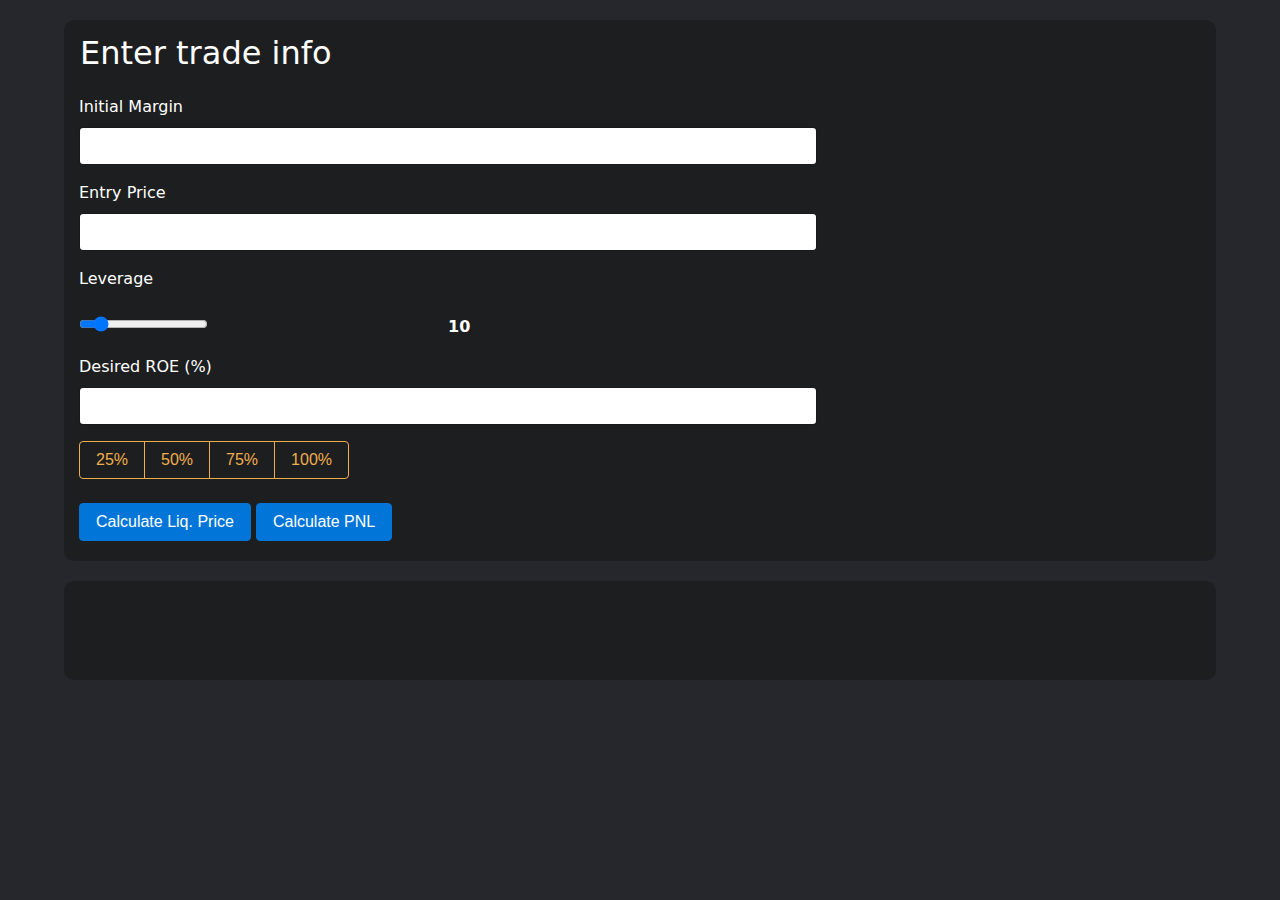
==== index.html @ c53b1e97 "Liq calc" ====
<!DOCTYPE html>
<html lang="en">
<head>
    <meta charset="utf-8">
    <meta http-equiv="X-UA-Compatible" content="IE=edge">
    <meta name="viewport" content="width=device-width, initial-scale=1">
    <meta name="mobile-web-app-capable" content="yes">
    <title>Future Exit Price Generator</title>

    <link href="css/style.css" rel="stylesheet">
    <link href="css/bootstrap.css" rel="stylesheet">
    <link rel="manifest" href="other/manifest.json">
    <link rel="apple-touch-icon" href="/other/icon_192.png">
    <script src="js/scripts.js"></script>
    <script src="js/jquery.min.js"></script>
    <script src="js/bootstrap.min.js"></script>
</head>
<body>
<div class="container-fluid center_div">
    <div class="row">
        <div class="col-md-12 p-3">
            <h2>
                <span style="font-size: 14">Enter trade info</span>
            </h2>
        </div>
        <div class="col-md-12">
            <div class="row">
                <div class="col-md-8">
                    <form role="form" onsubmit="return false;">
                        <div class="form-group">
                            <label for="initial_margin">
                                Initial Margin
                            </label>
                            <input type="text" class="form-control" id="initial_margin">
                        </div>
                        <div class="form-group">
                            <label for="entry_price">
                                Entry Price
                            </label>
                            <input type="text" class="form-control" id="entry_price">
                        </div>
                        <div>
                            <label for="leverage">
                                Leverage
                            </label>
                        </div>
                        <div class="d-flex my-3">
                            <div class="w-50">
                                <input type="range" class="custom-range" id="leverage" value="10" min="1" max="75">
                            </div>
                            <span class="font-weight-bold valueSpan2"></span>
                        </div>
                        <div class="form-group">
                            <label for="desired_roe">
                                Desired ROE (%)
                            </label>
                            <input type="text" class="form-control" id="desired_roe">
                        </div>
                        <div class="form-group">
                            <div class="btn-group" role="group" aria-label="Basic example">
                                <button type="button" class="btn btn-outline-warning" onclick="buttonval(this.innerHTML)">25%</button>
                                <button type="button" class="btn btn-outline-warning" onclick="buttonval(this.innerHTML)">50%</button>
                                <button type="button" class="btn btn-outline-warning" onclick="buttonval(this.innerHTML)">75%</button>
                                <button type="button" class="btn btn-outline-warning" onclick="buttonval(this.innerHTML)">100%</button>
                            </div>
                        </div>
                        <div class="mt-4">
                        <button type="submit" class="btn btn-primary" onclick="liq_calc()">
                            Calculate Liq. Price
                        </button>
                            <button type="submit" class="btn btn-primary" onclick="calc()">
                                Calculate PNL
                            </button>
                        </div>
                    </form>
                </div>
            </div>
        </div>
    </div>
</div>
<div class="container-fluid center_div">
    <div class="form-group">
        <label class="mt-4" id="calc_type">
        </label>
    </div>
    <div class="displayer flex-row">
        <h2 style="color: rgb(240, 185, 11) !important;" id="calc_value" class="p-2"></h2>
    </div>
</div>
<!--<div class="container">
    <h2>Dynamic Tabs</h2>
    <p>To make the tabs toggleable, add the data-toggle="tab" attribute to each link. Then add a .tab-pane class with a unique ID for every tab and wrap them inside a div element with class .tab-content.</p>

    <ul class="nav nav-tabs">
        <li class="active"><a data-toggle="tab" href="#home">Home</a></li>
        <li><a data-toggle="tab" href="#menu1">Menu 1</a></li>
        <li><a data-toggle="tab" href="#menu2">Menu 2</a></li>
        <li><a data-toggle="tab" href="#menu3">Menu 3</a></li>
    </ul>

    <div class="tab-content">
        <div id="home" class="tab-pane fade in active">
            <h3>HOME</h3>
            <p>Lorem ipsum dolor sit amet, consectetur adipisicing elit, sed do eiusmod tempor incididunt ut labore et dolore magna aliqua.</p>
        </div>
        <div id="menu1" class="tab-pane fade in active">
            <h3>Menu 1</h3>
            <p>Ut enim ad minim veniam, quis nostrud exercitation ullamco laboris nisi ut aliquip ex ea commodo consequat.</p>
        </div>
        <div id="menu2" class="tab-pane fade">
            <h3>Menu 2</h3>
            <p>Sed ut perspiciatis unde omnis iste natus error sit voluptatem accusantium doloremque laudantium, totam rem aperiam.</p>
        </div>
        <div id="menu3" class="tab-pane fade">
            <h3>Menu 3</h3>
            <p>Eaque ipsa quae ab illo inventore veritatis et quasi architecto beatae vitae dicta sunt explicabo.</p>
        </div>
    </div>
</div>-->

<script>
    $(document).ready(function() {

        const $valueSpan = $('.valueSpan2');
        const $value = $('#leverage');
        $valueSpan.html($value.val());
        $value.on('input change', () => {

            $valueSpan.html($value.val());
        });
    });
</script>
<script>
    function buttonval(clicked_id)
    {
        var test1 = clicked_id;
        var result = parseFloat(test1);

        console.log(test1);
        console.log(result);

        document.getElementById('desired_roe').value = result;

    }
</script>
</body>
</html>
---- css/style.css ----
.center_div{
    margin: 20px 0px 0px 40px;
    width:90%; /* value of your choice which suits your alignment */
    background-color: #1d1e1f;
    border-radius: 10px;
    padding-bottom: 20px;
}
body {
    background-color: rgb(38 39 45) !important;
    color: #fff !important;
}
exit_price {
    color: rgb(240, 185, 11) !important;
}
displayer {
    background-color: #121212 !important;
    border-radius: 10px !important;
}
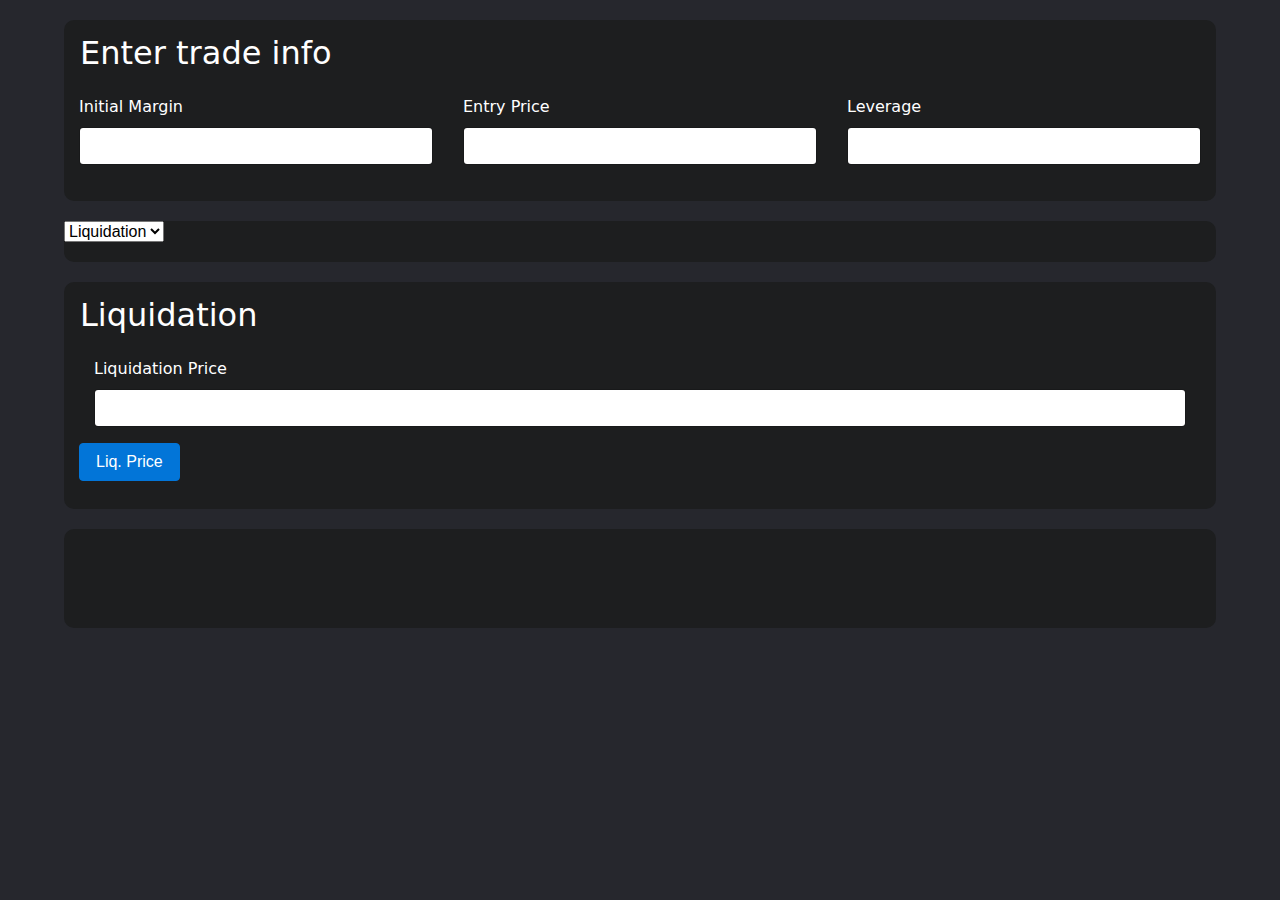
==== commit a82fd7d1: "Liq calc" ====
--- a/index.html
+++ b/index.html
@@ -14,6 +14,19 @@
     <script src="js/scripts.js"></script>
     <script src="js/jquery.min.js"></script>
     <script src="js/bootstrap.min.js"></script>
+    <link href="https://stackpath.bootstrapcdn.com/font-awesome/4.7.0/css/font-awesome.min.css" rel="stylesheet" />
+    <script src="https://cdn.jsdelivr.net/npm/popper.js@1.16.0/dist/umd/popper.min.js"></script>
+    <script type="text/javascript">
+        $(function () {
+            $("#calc_type").change(function () {
+                if ($(this).val() == "2") {
+                    $("#roe_container").show();
+                } else {
+                    $("#roe_container").hide();
+                }
+            });
+        });
+    </script>
 </head>
 <body>
 <div class="container-fluid center_div">
@@ -23,69 +36,137 @@
                 <span style="font-size: 14">Enter trade info</span>
             </h2>
         </div>
-        <div class="col-md-12">
-            <div class="row">
-                <div class="col-md-8">
-                    <form role="form" onsubmit="return false;">
-                        <div class="form-group">
-                            <label for="initial_margin">
-                                Initial Margin
-                            </label>
-                            <input type="text" class="form-control" id="initial_margin">
-                        </div>
-                        <div class="form-group">
-                            <label for="entry_price">
-                                Entry Price
-                            </label>
-                            <input type="text" class="form-control" id="entry_price">
-                        </div>
-                        <div>
-                            <label for="leverage">
-                                Leverage
-                            </label>
-                        </div>
-                        <div class="d-flex my-3">
-                            <div class="w-50">
-                                <input type="range" class="custom-range" id="leverage" value="10" min="1" max="75">
-                            </div>
-                            <span class="font-weight-bold valueSpan2"></span>
-                        </div>
-                        <div class="form-group">
-                            <label for="desired_roe">
-                                Desired ROE (%)
-                            </label>
-                            <input type="text" class="form-control" id="desired_roe">
-                        </div>
-                        <div class="form-group">
-                            <div class="btn-group" role="group" aria-label="Basic example">
-                                <button type="button" class="btn btn-outline-warning" onclick="buttonval(this.innerHTML)">25%</button>
-                                <button type="button" class="btn btn-outline-warning" onclick="buttonval(this.innerHTML)">50%</button>
-                                <button type="button" class="btn btn-outline-warning" onclick="buttonval(this.innerHTML)">75%</button>
-                                <button type="button" class="btn btn-outline-warning" onclick="buttonval(this.innerHTML)">100%</button>
-                            </div>
-                        </div>
-                        <div class="mt-4">
-                        <button type="submit" class="btn btn-primary" onclick="liq_calc()">
-                            Calculate Liq. Price
-                        </button>
-                            <button type="submit" class="btn btn-primary" onclick="calc()">
-                                Calculate PNL
-                            </button>
-                        </div>
-                    </form>
-                </div>
+    </div>
+    <form role="form" onsubmit="return false;">
+    <div class="row">
+        <div class="form-group col-sm">
+            <label for="initial_margin">
+                Initial Margin
+            </label>
+            <input type="text" class="form-control" id="initial_margin">
+        </div>
+        <div class="form-group col-sm">
+            <label for="entry_price">
+                Entry Price
+            </label>
+            <input type="text" class="form-control" id="entry_price">
+        </div>
+        <div class="form-group col-sm">
+            <label for="leverage">
+                Leverage
+            </label>
+            <input type="text" class="form-control" id="leverage">
+        </div>
+    </div>
             </div>
         </div>
     </div>
+</div>
+    <div class="container-fluid center_div">
+    <div class="row">
+        <select class="form-select" aria-label="Select" id="calc_type">
+            <option selected value="1">Liquidation</option>
+            <option value="2">ROE</option>
+        </select>
+    </div>
+    </div>
+<div class="container-fluid center_div" id="roe_container" style="display: none">
+    <div class="row">
+        <div class="col-md-12 p-3">
+            <h2>
+                <span style="font-size: 12">ROE Calc</span>
+            </h2>
+        </div>
+    </div>
+    <div class="row">
+        <div class="form-group col-sm">
+            <label for="desired_roe">
+                Desired ROE (%)
+            </label>
+            <input type="text" class="form-control" id="desired_roe">
+        </div>
+        <div class="form-group col-sm" style="vertical-align: middle">
+            <div class="btn-group" role="group" aria-label="Basic example">
+                <button type="button" class="btn btn-outline-warning" onclick="buttonval(this.innerHTML)">25%</button>
+                <button type="button" class="btn btn-outline-warning" onclick="buttonval(this.innerHTML)">50%</button>
+                <button type="button" class="btn btn-outline-warning" onclick="buttonval(this.innerHTML)">75%</button>
+                <button type="button" class="btn btn-outline-warning" onclick="buttonval(this.innerHTML)">100%</button>
+            </div>
+        </div>
+        <div class="col-sm">
+            <button type="submit" class="btn btn-primary" onclick="calc()">
+                Calculate PNL
+            </button>
+        </div>
+    </div>
+</div>
+<div class="container-fluid center_div" id="liq_container" style="display: none">
+    <div class="row">
+        <div class="col-md-12 p-3">
+            <h2>
+                <span style="font-size: 12">ROE Calc</span>
+            </h2>
+        </div>
+    </div>
+    <div class="row">
+        <div class="form-group col-sm">
+            <label for="desired_roe">
+                Desired ROE (%)
+            </label>
+            <input type="text" class="form-control" id="desired_roe">
+        </div>
+        <div class="form-group col-sm" style="vertical-align: middle">
+            <div class="btn-group" role="group" aria-label="Basic example">
+                <button type="button" class="btn btn-outline-warning" onclick="buttonval(this.innerHTML)">25%</button>
+                <button type="button" class="btn btn-outline-warning" onclick="buttonval(this.innerHTML)">50%</button>
+                <button type="button" class="btn btn-outline-warning" onclick="buttonval(this.innerHTML)">75%</button>
+                <button type="button" class="btn btn-outline-warning" onclick="buttonval(this.innerHTML)">100%</button>
+            </div>
+        </div>
+        <div class="col-sm">
+            <button type="submit" class="btn btn-primary" onclick="calc()">
+                Calculate PNL
+            </button>
+        </div>
+    </div>
+</div>
+<div class="container-fluid center_div">
+    <div class="row">
+        <div class="col-md-12 p-3">
+            <h2>
+                <span style="font-size: 12">Liquidation</span>
+            </h2>
+        </div>
+    </div>
+    <div class="form-group col-sm">
+        <label for="liq_input">
+            Liquidation Price
+        </label>
+        <input type="text" class="form-control" id="liq_input">
+    </div>
+    <div class="row">
+        <div class="col-sm mb-2">
+            <button type="submit" class="btn btn-primary" onclick="liq_calc()">
+                Liq. Price
+            </button>
+        </div>
+<!--        <div class="col-sm">
+            <button type="submit" class="btn btn-primary" onclick="lev_calc()">
+                Leverage
+            </button>
+        </div>-->
+    </div>
+    </form>
 </div>
 <div class="container-fluid center_div">
     <div class="form-group">
-        <label class="mt-4" id="calc_type">
+        <label class="mt-4" id="calc_header">
         </label>
     </div>
     <div class="displayer flex-row">
         <h2 style="color: rgb(240, 185, 11) !important;" id="calc_value" class="p-2"></h2>
     </div>
+
 </div>
 <!--<div class="container">
     <h2>Dynamic Tabs</h2>
@@ -143,5 +224,14 @@
 
     }
 </script>
+<script>
+    $('.btn-plus, .btn-minus').on('click', function(e) {
+        const isNegative = $(e.target).closest('.btn-minus').is('.btn-minus');
+        const input = $(e.target).closest('.input-group').find('input');
+        if (input.is('input')) {
+            input[0][isNegative ? 'stepDown' : 'stepUp']()
+        }
+    })
+</script>
 </body>
 </html>--- a/css/style.css
+++ b/css/style.css
@@ -15,4 +15,19 @@
 displayer {
     background-color: #121212 !important;
     border-radius: 10px !important;
+}
+
+.inline-group {
+    max-width: 9rem;
+    padding: .5rem;
+}
+
+.inline-group .form-control {
+    text-align: right;
+}
+
+.form-control[type="number"]::-webkit-inner-spin-button,
+.form-control[type="number"]::-webkit-outer-spin-button {
+    -webkit-appearance: none;
+    margin: 0;
 }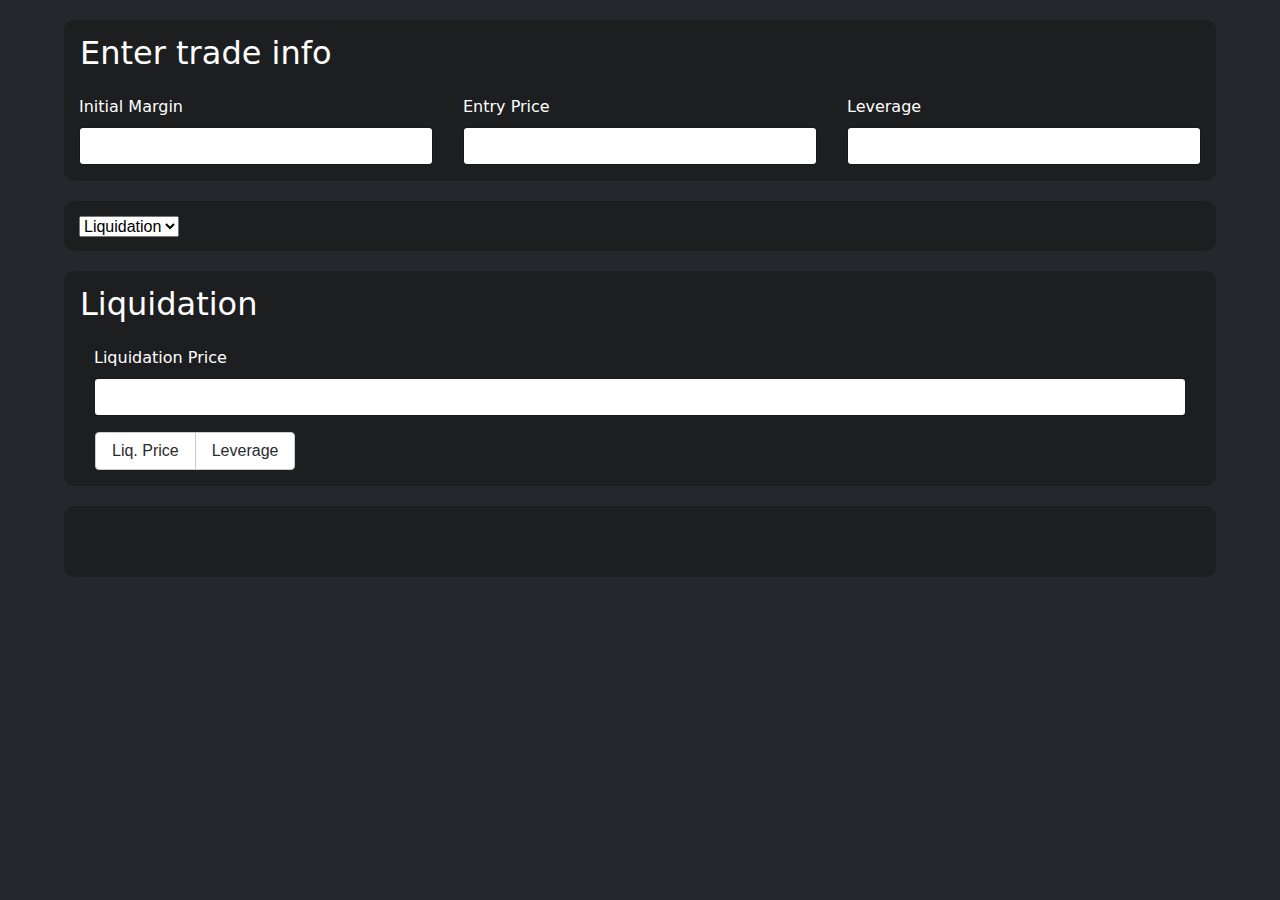
==== commit 0005f1fe: "Liq calc" ====
--- a/index.html
+++ b/index.html
@@ -62,13 +62,11 @@
         </div>
     </div>
 </div>
-    <div class="container-fluid center_div">
-    <div class="row">
-        <select class="form-select" aria-label="Select" id="calc_type">
+    <div class="container-fluid center_div d-flex align-items-center" style="height: 50px">
+        <select class="form-select align-self-center" aria-label="Select" id="calc_type">
             <option selected value="1">Liquidation</option>
             <option value="2">ROE</option>
         </select>
-    </div>
     </div>
 <div class="container-fluid center_div" id="roe_container" style="display: none">
     <div class="row">
@@ -144,17 +142,11 @@
         </label>
         <input type="text" class="form-control" id="liq_input">
     </div>
-    <div class="row">
-        <div class="col-sm mb-2">
-            <button type="submit" class="btn btn-primary" onclick="liq_calc()">
-                Liq. Price
-            </button>
-        </div>
-<!--        <div class="col-sm">
-            <button type="submit" class="btn btn-primary" onclick="lev_calc()">
-                Leverage
-            </button>
-        </div>-->
+    <div class="row d-flex align-items-start m-3 pb-3">
+        <div class="btn-group" role="group" aria-label="Basic example">
+            <button type="button" class="btn btn-secondary" onclick="liq_calc()">Liq. Price</button>
+            <button type="button" class="btn btn-secondary" onclick="lev_calc()">Leverage</button>
+        </div>
     </div>
     </form>
 </div>
--- a/css/style.css
+++ b/css/style.css
@@ -3,7 +3,6 @@
     width:90%; /* value of your choice which suits your alignment */
     background-color: #1d1e1f;
     border-radius: 10px;
-    padding-bottom: 20px;
 }
 body {
     background-color: rgb(38 39 45) !important;
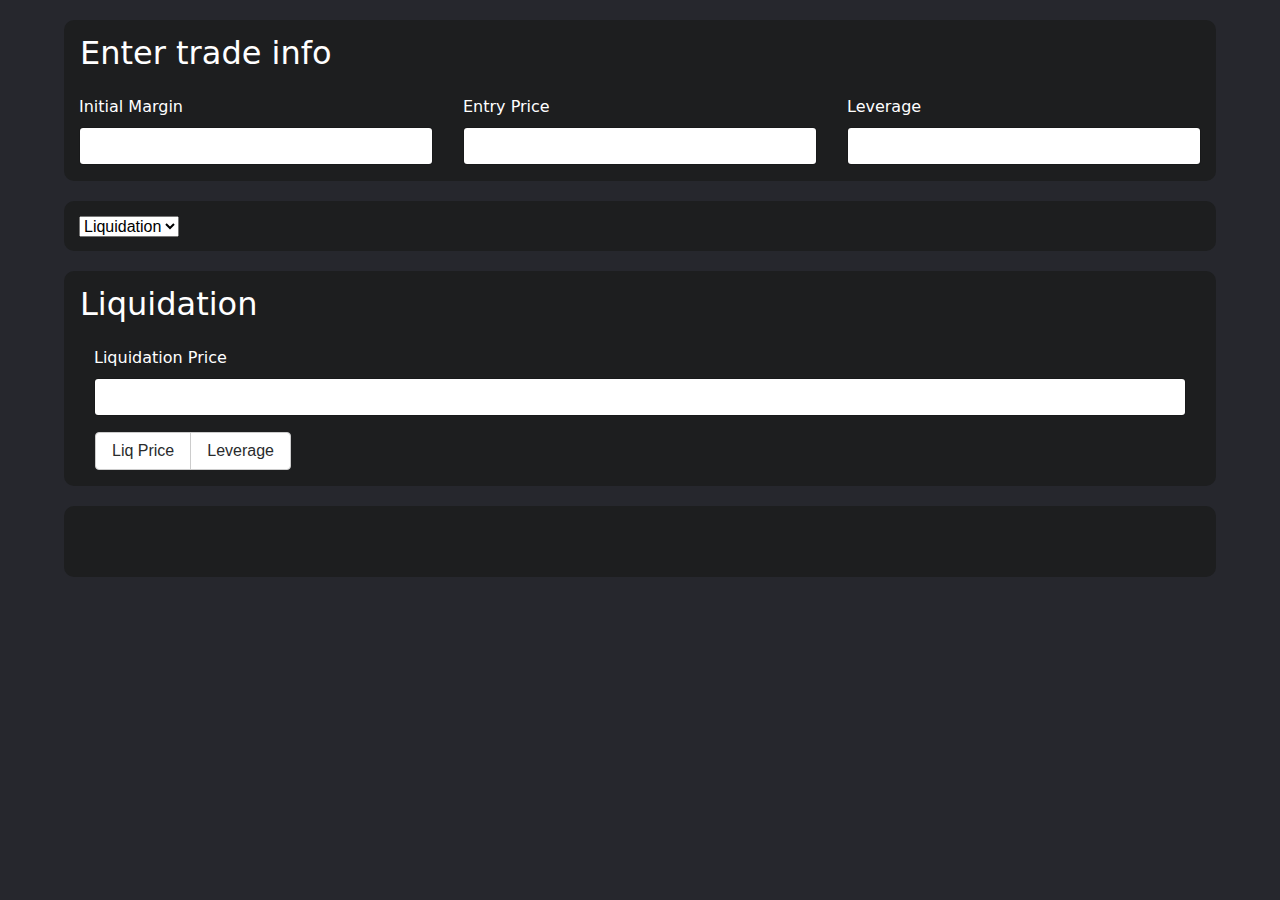
==== commit 6fcdecce: "New calculation for leverage" ====
--- a/index.html
+++ b/index.html
@@ -144,7 +144,7 @@
     </div>
     <div class="row d-flex align-items-start m-3 pb-3">
         <div class="btn-group" role="group" aria-label="Basic example">
-            <button type="button" class="btn btn-secondary" onclick="liq_calc()">Liq. Price</button>
+            <button type="button" class="btn btn-secondary" onclick="liq_calc()">Liq Price</button>
             <button type="button" class="btn btn-secondary" onclick="lev_calc()">Leverage</button>
         </div>
     </div>
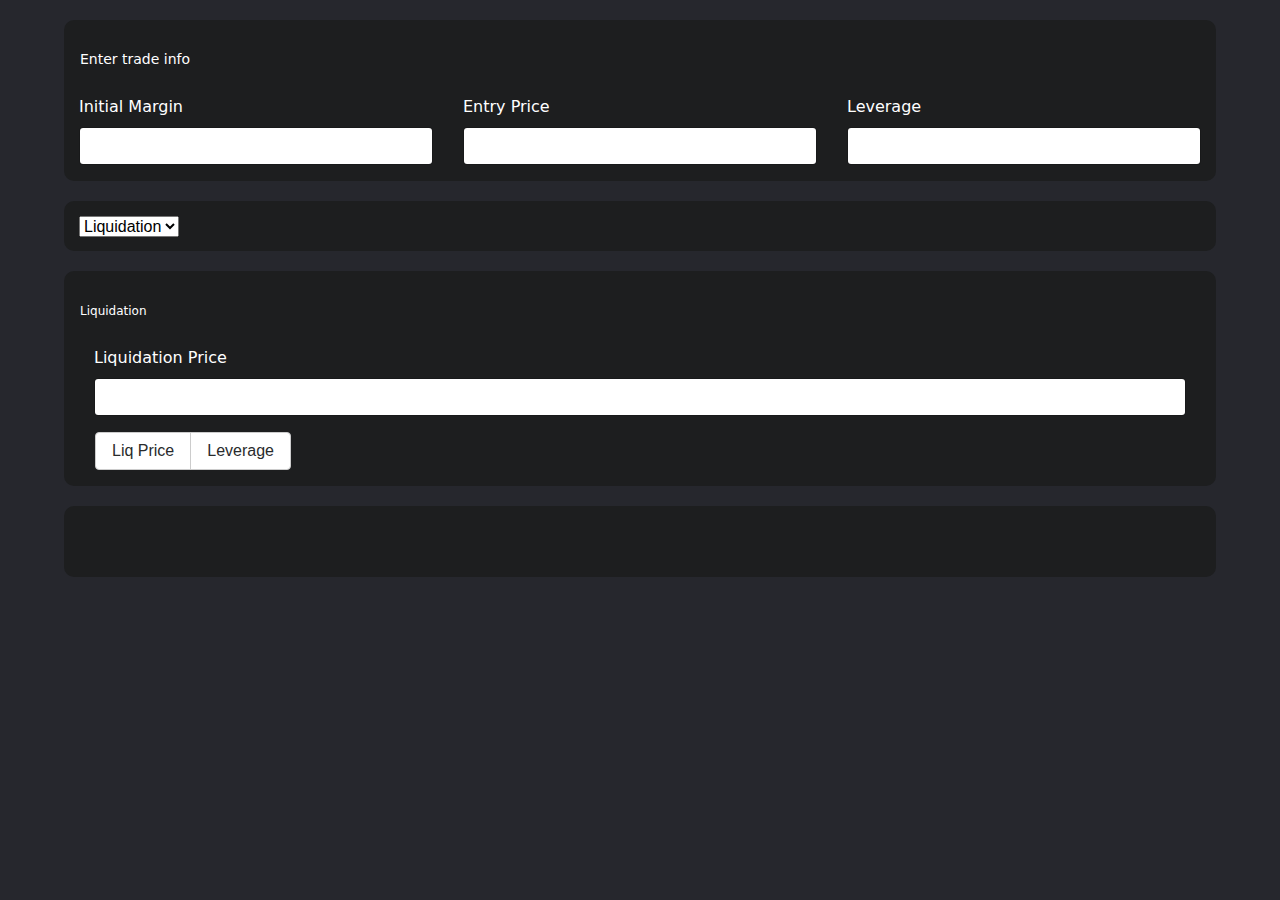
==== commit c0e7e989: "Stripped out duplicate code and fixed errors" ====
--- a/index.html
+++ b/index.html
@@ -33,11 +33,11 @@
     <div class="row">
         <div class="col-md-12 p-3">
             <h2>
-                <span style="font-size: 14">Enter trade info</span>
+                <span style="font-size: 0.875rem">Enter trade info</span>
             </h2>
         </div>
     </div>
-    <form role="form" onsubmit="return false;">
+    <form role="form">
     <div class="row">
         <div class="form-group col-sm">
             <label for="initial_margin">
@@ -58,6 +58,7 @@
             <input type="text" class="form-control" id="leverage">
         </div>
     </div>
+    </form>
             </div>
         </div>
     </div>
@@ -72,7 +73,7 @@
     <div class="row">
         <div class="col-md-12 p-3">
             <h2>
-                <span style="font-size: 12">ROE Calc</span>
+                <span style="font-size: 0.75rem">ROE Calc</span>
             </h2>
         </div>
     </div>
@@ -98,41 +99,11 @@
         </div>
     </div>
 </div>
-<div class="container-fluid center_div" id="liq_container" style="display: none">
+<div class="container-fluid center_div">
     <div class="row">
         <div class="col-md-12 p-3">
             <h2>
-                <span style="font-size: 12">ROE Calc</span>
-            </h2>
-        </div>
-    </div>
-    <div class="row">
-        <div class="form-group col-sm">
-            <label for="desired_roe">
-                Desired ROE (%)
-            </label>
-            <input type="text" class="form-control" id="desired_roe">
-        </div>
-        <div class="form-group col-sm" style="vertical-align: middle">
-            <div class="btn-group" role="group" aria-label="Basic example">
-                <button type="button" class="btn btn-outline-warning" onclick="buttonval(this.innerHTML)">25%</button>
-                <button type="button" class="btn btn-outline-warning" onclick="buttonval(this.innerHTML)">50%</button>
-                <button type="button" class="btn btn-outline-warning" onclick="buttonval(this.innerHTML)">75%</button>
-                <button type="button" class="btn btn-outline-warning" onclick="buttonval(this.innerHTML)">100%</button>
-            </div>
-        </div>
-        <div class="col-sm">
-            <button type="submit" class="btn btn-primary" onclick="calc()">
-                Calculate PNL
-            </button>
-        </div>
-    </div>
-</div>
-<div class="container-fluid center_div">
-    <div class="row">
-        <div class="col-md-12 p-3">
-            <h2>
-                <span style="font-size: 12">Liquidation</span>
+                <span style="font-size: 0.75rem">Liquidation</span>
             </h2>
         </div>
     </div>
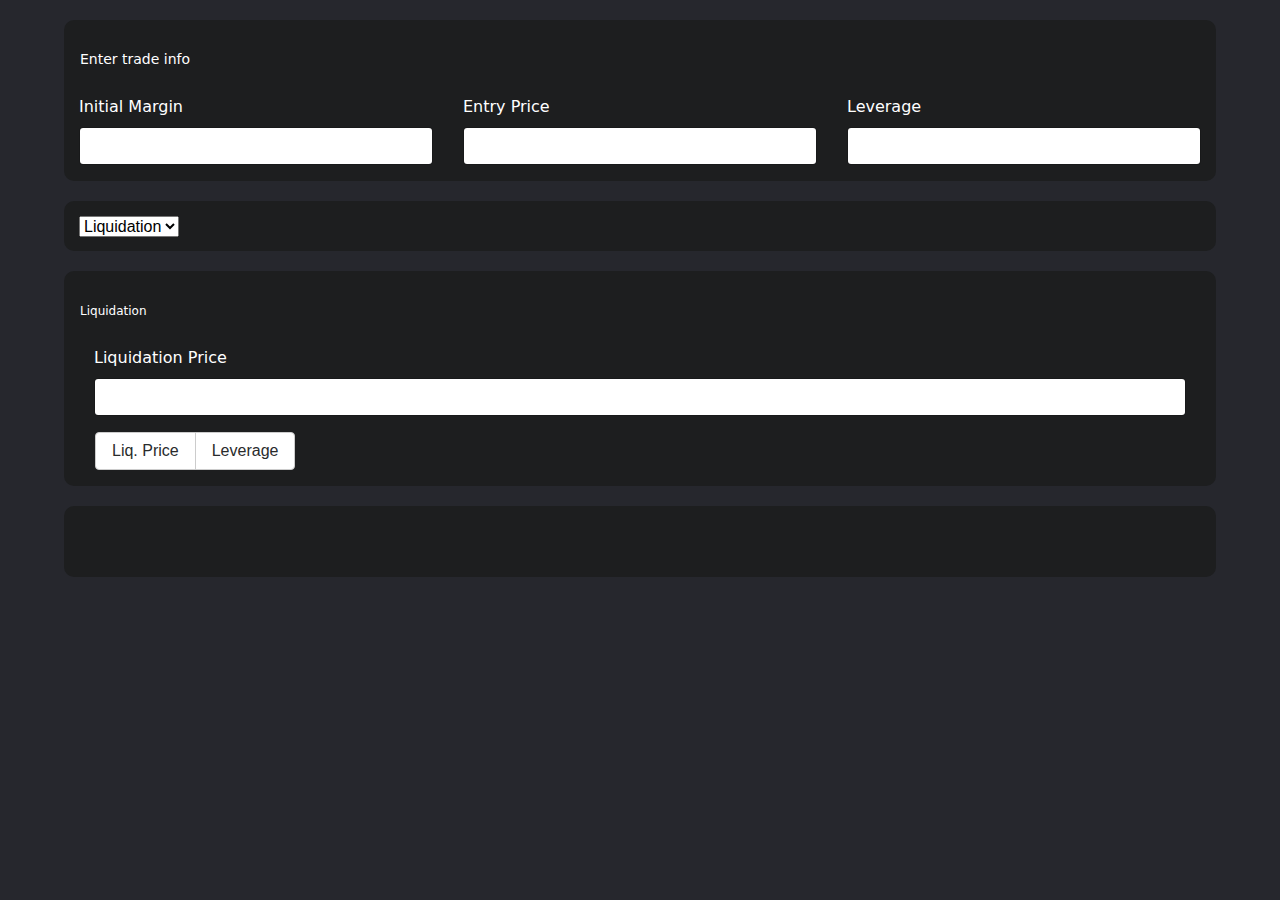
==== commit 4989c18e: "Update index.html" ====
--- a/index.html
+++ b/index.html
@@ -115,7 +115,7 @@
     </div>
     <div class="row d-flex align-items-start m-3 pb-3">
         <div class="btn-group" role="group" aria-label="Basic example">
-            <button type="button" class="btn btn-secondary" onclick="liq_calc()">Liq Price</button>
+            <button type="button" class="btn btn-secondary" onclick="liq_calc()">Liq. Price</button>
             <button type="button" class="btn btn-secondary" onclick="lev_calc()">Leverage</button>
         </div>
     </div>
@@ -197,4 +197,4 @@
     })
 </script>
 </body>
-</html>+</html>
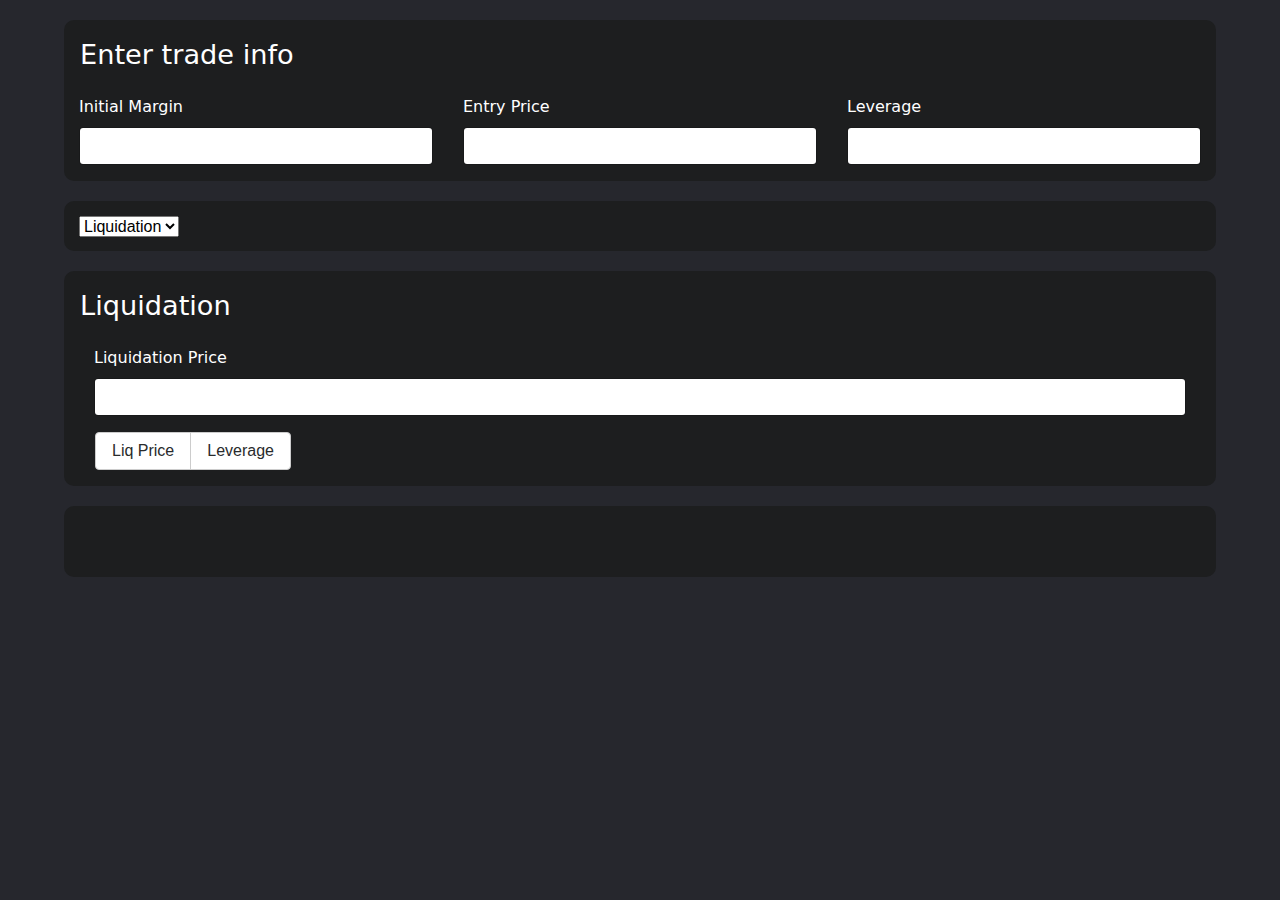
==== commit 712c5325: "Updated font size" ====
--- a/index.html
+++ b/index.html
@@ -14,7 +14,7 @@
     <script src="js/scripts.js"></script>
     <script src="js/jquery.min.js"></script>
     <script src="js/bootstrap.min.js"></script>
-    <link href="https://stackpath.bootstrapcdn.com/font-awesome/4.7.0/css/font-awesome.min.css" rel="stylesheet" />
+    <link href="https://stackpath.bootstrapcdn.com/font-awesome/4.7.0/css/font-awesome.min.css" rel="stylesheet"/>
     <script src="https://cdn.jsdelivr.net/npm/popper.js@1.16.0/dist/umd/popper.min.js"></script>
     <script type="text/javascript">
         $(function () {
@@ -33,47 +33,44 @@
     <div class="row">
         <div class="col-md-12 p-3">
             <h2>
-                <span style="font-size: 0.875rem">Enter trade info</span>
+                <span style="font-size: 1.7rem">Enter trade info</span>
             </h2>
         </div>
     </div>
     <form role="form">
-    <div class="row">
-        <div class="form-group col-sm">
-            <label for="initial_margin">
-                Initial Margin
-            </label>
-            <input type="text" class="form-control" id="initial_margin">
-        </div>
-        <div class="form-group col-sm">
-            <label for="entry_price">
-                Entry Price
-            </label>
-            <input type="text" class="form-control" id="entry_price">
-        </div>
-        <div class="form-group col-sm">
-            <label for="leverage">
-                Leverage
-            </label>
-            <input type="text" class="form-control" id="leverage">
-        </div>
-    </div>
-    </form>
+        <div class="row">
+            <div class="form-group col-sm">
+                <label for="initial_margin">
+                    Initial Margin
+                </label>
+                <input type="text" class="form-control" id="initial_margin">
+            </div>
+            <div class="form-group col-sm">
+                <label for="entry_price">
+                    Entry Price
+                </label>
+                <input type="text" class="form-control" id="entry_price">
+            </div>
+            <div class="form-group col-sm">
+                <label for="leverage">
+                    Leverage
+                </label>
+                <input type="text" class="form-control" id="leverage">
             </div>
         </div>
-    </div>
+    </form>
 </div>
-    <div class="container-fluid center_div d-flex align-items-center" style="height: 50px">
-        <select class="form-select align-self-center" aria-label="Select" id="calc_type">
-            <option selected value="1">Liquidation</option>
-            <option value="2">ROE</option>
-        </select>
-    </div>
+<div class="container-fluid center_div d-flex align-items-center" style="height: 50px">
+    <select class="form-select align-self-center" aria-label="Select" id="calc_type">
+        <option selected value="1">Liquidation</option>
+        <option value="2">ROE</option>
+    </select>
+</div>
 <div class="container-fluid center_div" id="roe_container" style="display: none">
     <div class="row">
         <div class="col-md-12 p-3">
             <h2>
-                <span style="font-size: 0.75rem">ROE Calc</span>
+                <span style="font-size: 1.7rem">ROE Calc</span>
             </h2>
         </div>
     </div>
@@ -103,7 +100,7 @@
     <div class="row">
         <div class="col-md-12 p-3">
             <h2>
-                <span style="font-size: 0.75rem">Liquidation</span>
+                <span style="font-size: 1.7rem">Liquidation</span>
             </h2>
         </div>
     </div>
@@ -115,7 +112,7 @@
     </div>
     <div class="row d-flex align-items-start m-3 pb-3">
         <div class="btn-group" role="group" aria-label="Basic example">
-            <button type="button" class="btn btn-secondary" onclick="liq_calc()">Liq. Price</button>
+            <button type="button" class="btn btn-secondary" onclick="liq_calc()">Liq Price</button>
             <button type="button" class="btn btn-secondary" onclick="lev_calc()">Leverage</button>
         </div>
     </div>
@@ -163,7 +160,7 @@
 </div>-->
 
 <script>
-    $(document).ready(function() {
+    $(document).ready(function () {
 
         const $valueSpan = $('.valueSpan2');
         const $value = $('#leverage');
@@ -175,8 +172,7 @@
     });
 </script>
 <script>
-    function buttonval(clicked_id)
-    {
+    function buttonval(clicked_id) {
         var test1 = clicked_id;
         var result = parseFloat(test1);
 
@@ -188,7 +184,7 @@
     }
 </script>
 <script>
-    $('.btn-plus, .btn-minus').on('click', function(e) {
+    $('.btn-plus, .btn-minus').on('click', function (e) {
         const isNegative = $(e.target).closest('.btn-minus').is('.btn-minus');
         const input = $(e.target).closest('.input-group').find('input');
         if (input.is('input')) {
@@ -197,4 +193,4 @@
     })
 </script>
 </body>
-</html>
+</html>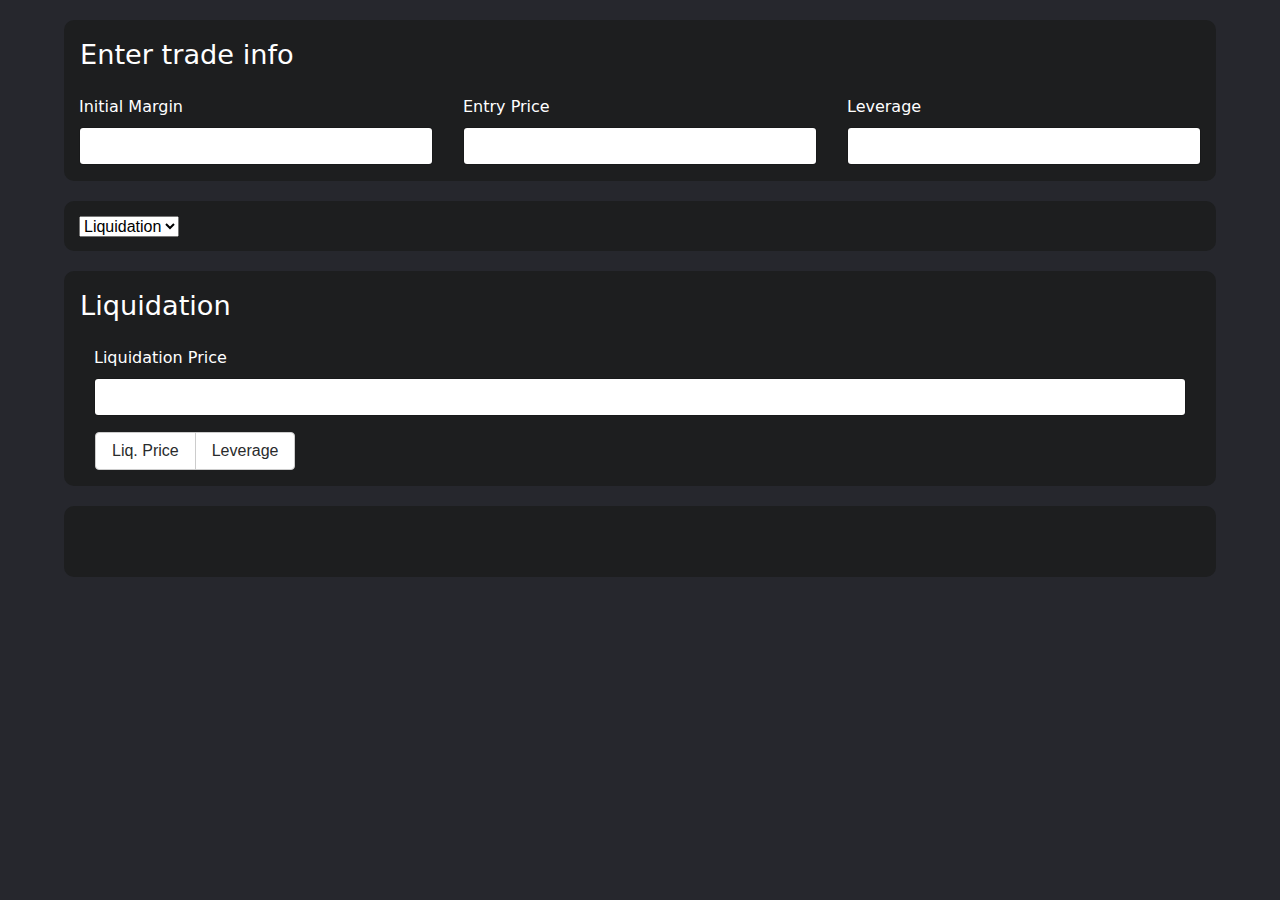
==== commit c47dcd3c: "Merge remote-tracking branch 'origin/master'" ====
--- a/index.html
+++ b/index.html
@@ -112,7 +112,7 @@
     </div>
     <div class="row d-flex align-items-start m-3 pb-3">
         <div class="btn-group" role="group" aria-label="Basic example">
-            <button type="button" class="btn btn-secondary" onclick="liq_calc()">Liq Price</button>
+            <button type="button" class="btn btn-secondary" onclick="liq_calc()">Liq. Price</button>
             <button type="button" class="btn btn-secondary" onclick="lev_calc()">Leverage</button>
         </div>
     </div>
@@ -193,4 +193,4 @@
     })
 </script>
 </body>
-</html>+</html>
